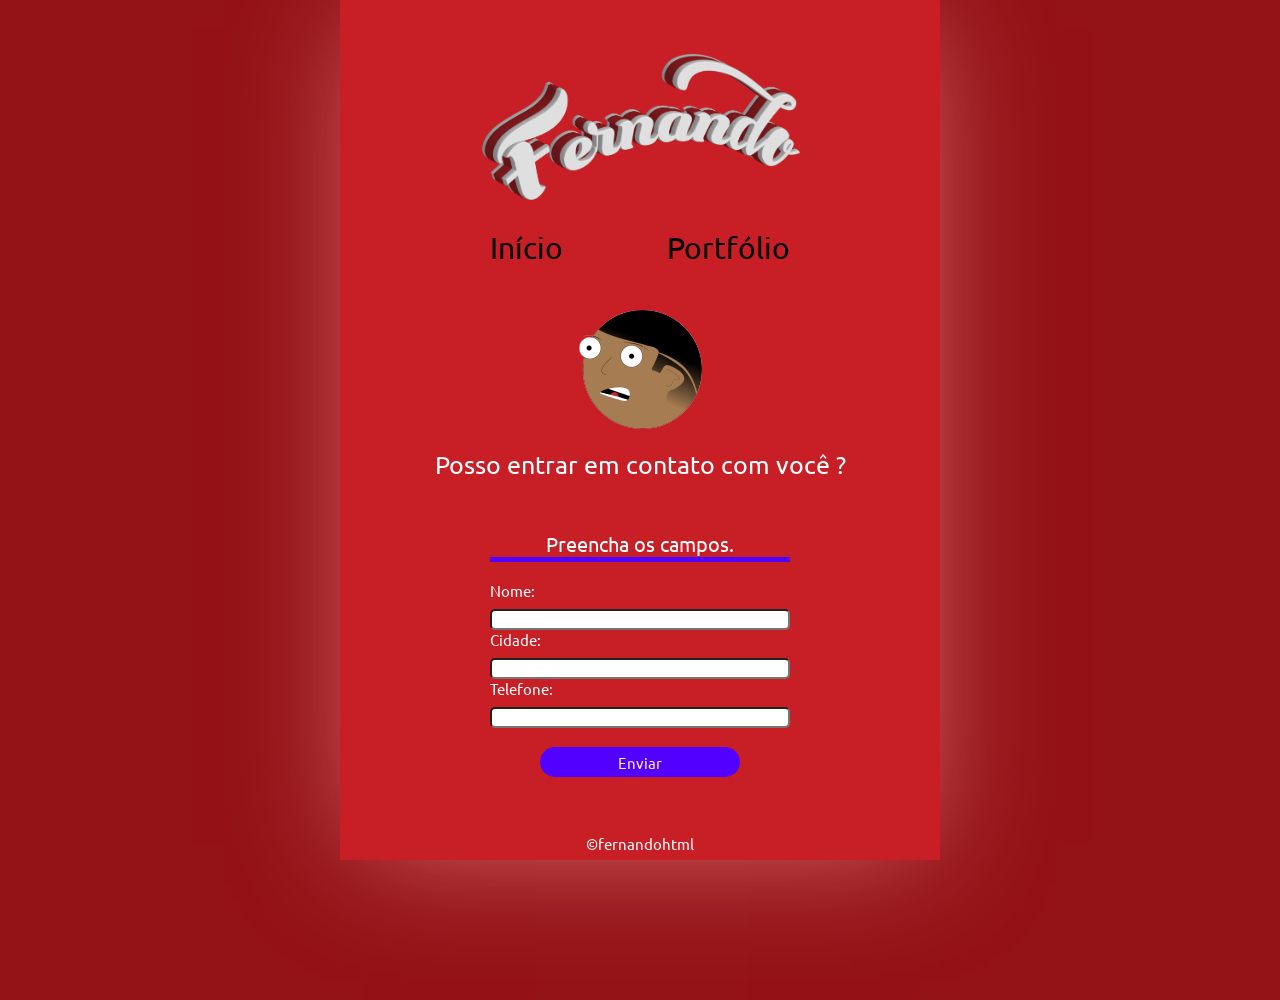
==== contato.html @ 436560f7 "v2" ====
<!DOCTYPE html>
<html lang="pt-br">
<head>
    <meta charset="UTF-8">
    <meta http-equiv="X-UA-Compatible" content="IE=edge">
    <meta name="viewport" content="width=device-width, initial-scale=1.0">
    <link rel="stylesheet" type="text/css" href="./css/portfolio.css">
    <link rel="stylesheet" type="text/css" href="./css/styles.css">
    <link rel="stylesheet" type="text/css" href="./css/responsive.css">
    <link rel="stylesheet" type="text/css" href="./css/contato.css">
    <link
    rel="stylesheet"
    href="https://cdnjs.cloudflare.com/ajax/libs/animate.css/4.1.1/animate.min.css"
    />

    <title>Contato</title> 
</head>
<body style="height: 1000px;">
    <div class="header-decora"></div>
    <header class="container header">
      <img class="animate__animated animate__bounce animate__slower	3s" src="logo.png" alt="Fernando">
        <nav class="menu"> 
            <a class="menu-item" href="index.html">Início</a>
            <a class="menu-item" href="portfolio.html">Portfólio</a>
        </nav>
    </header>

    <section class="contato-section">
        <div class="contato-div1"> 
            <img src="euimg.png" alt="">
            <p style="font-size: 25px;">Posso entrar em contato com você ?</p>
        </div>

        <div class="contato-div2">
            <form action="">
                <p>Preencha os campos.</p>
                <br>
                <fieldset>
                    <div>
                        <label>Nome:</label>
                        <input type="text" name="nome" id="nome"><br>
                        <label>Cidade:</label>
                        <input type="text" name="cidade" id="cidade">
                        <label>Telefone:</label>
                        <input type="number" name="telefone" id="telefone">
                        <br>
                        <br>
                        <button class="btn" type="submit">Enviar</button>
                    </div>
                </fieldset>
                
            </form>
            <br>
            <br>
            <br>

            <p>&copy;fernandohtml</p>
        </div>
    </section>

    <script src="path/to/dragscroll.js"></script>
</body>
</html>
---- css/portfolio.css ----
@import url('https://fonts.googleapis.com/css2?family=Ubuntu&display=swap');

* {
    margin: 0;
    padding: 0;
    box-sizing: border-box;
    text-decoration: none;
}

fieldset {
    border: 0;
}

body {

    background-color: #b4a7a7;
    background-size:  100px 100px;
    background-repeat: no-repeat;
    font-size: 100%;
    align-items: center;
}

body::-webkit-scrollbar {
    width: 0.6em;
  }
   
  body::-webkit-scrollbar-track {
    box-shadow: inset 0 0 6px rgba(0, 0, 0, 0.3);
  }
   
  body::-webkit-scrollbar-thumb {
    background-color: #C81E25;
}

.container { 
    display: flex;
    align-items: center;
    justify-content: center;
    width: 100%;
    height: 100%;
}

.header {
    position: relative;
    bottom: 0;
    right: 0;
    left: 0;
    right: 0;
    top: 0;
    margin: auto;
    z-index: 100;
    flex-direction: column;
    align-items: center;
    width: 700px;
    height: 190px;
    padding-top: 60px;

}

.header img { 
    width: 350px;
    margin-top: 200px;
    margin-bottom: 30px;  
}

.header nav a { 
    gap: 80px;
    font-size: 30px;
    font-weight: 800pt;
}

.header-decora {
    width: 630px;  
    height: 4350px; 
    position: absolute;
    bottom: 0;
    right: 0;
    left: 0;
    right: 0;
    top: 0;
    margin: auto;
    z-index: -1000;
    background-color: #C81E25;
}

.menu-item {
    z-index: -500;
    font-family: 'Ubuntu', sans-serif;
    font-size: 25px;
    display: inline-flex;
    color: #000000;
    margin: 0 50px;
}

.menu-item:hover {
    color: #ffffff;
    border-bottom: 3px solid #5200FF;
}



.habilidades {
    margin-top: 200px;
    display: flex;
    flex-direction: column;
    align-items: left;
    font-family: 'Ubuntu', sans-serif;   
    color: #000000;
}

.habilidades h2 {
    font-size: 80px;
    
}

.skills {
    padding-left: 100px;
    display: flex;
    color: white;
    font-size: 40px;
    text-align: left;
    align-items: left;
    justify-content: right;
    animation-name: skills;
    animation-duration: 2s;
    animation-delay: 0ms;
    animation-timing-function: ease-in-out;
}

@keyframes skills {
    0%   {color:white; left:0px; top:0px;}
    25%  {color:#C81E25; left:200px; top:0px;}
    50%  {color:blue; left:200px; top:200px;}
    75%  {color:rgb(255, 255, 255); left:0px; top:200px;}
    100% {color:rgb(0, 0, 0); }
    0%   {width: 0px; }
    25%  {width: 200px; }
    50%  {width: 200px;}
    75%  {width: 300px; }
    100% {width: 450px;}
  }


.skill-panel {
    position: relative;
    display: flex;
    flex-direction: column;
    float: left;
}


.skill-panel h3 {
    margin-top: 20px;
    display: flex;
    font-size: 35px;
    font-weight: bold;
}

.skill-panel p {
    margin-top: 15px;
    font-size: 20px;
    color: #ffffff;
    text-align: left;
}

.skill-panel span {
    margin-left: 0px;
}

.bar1 {
    width: 300px;
    height: 5px;
    position: relative;
    background-color: white;
    animation-name: bar1;
    animation-duration: 4s;
    animation-timing-function: ease-in-out;
}

@keyframes bar1 {
    0%   {width: 0px; }
    50%  {width: 200px;}
    100% {width: 300px;}
  }



.carousel-inner {
    width: 600px;
    padding: 50px;
}

.carousel-inner img {
    display: inline-block;
    flex-direction: row;
    height: 580px;
    width: auto;
}

.carousel-control-next {
    height: 50px;
    margin-top: 300px;
    background-color: #000000;
    border-radius: 40px;
}

.carousel-control-prev {
    height: 50px;
    margin-top: 300px;
    background-color: #000000;
    border-radius: 40px;
}

 .jobs-panel{
    margin-top: 50px;
    display: flex;
    flex-direction: column;
}


.jobs-panel{
    font-family: 'Ubuntu', sans-serif;
    font-weight: bolder;
    font-size: 20px;
}

.jobs-panel p {
    color: #ffffff;
}

.titulo-habilidades {
    display: flex;
    font-size: 45px;
    font-family: 'Ubuntu', sans-serif; 
}
/*
.swiper {
    width: 600px;
    height: 300px;
  }

.job-images {
    width: 580px;
    display: flex;
    flex-direction: row;
    overflow-y: hidden;
    overflow-x: scroll;
    overscroll-behavior-inline: contain;
    cursor: grab;
}

.job-images::-webkit-scrollbar-track {
    background: orange;        
}

.job-images img {
    height: 500px;
    display: flex;
    flex-direction: row;
}
 */
/* .cartoes img {
    height: 250px;
    margin-left: 5px;
    align-items: center;
    justify-content: center;
} */

.contato-section {
    padding-top: 50px;
    margin: 0 auto;
    padding-bottom: 30px;
}

.contato-section {
    font-size: 15px;
    color: #ffffff;
    font-family: 'Ubuntu', sans-serif;
    justify-content: center;
    align-items: center;
}

.contato-div1 {
    align-items: center;
    display: flex;
    flex-direction: column;
    padding-bottom: 50px;
}

.contato-div1 p {
    font-size: 15px;
    display: flex;
    margin-top: 20px;
}

form {
    width: 300px;
    display: flex;
    flex-direction: column;
}

form p {
    font-size: 20px;
    text-align: center;
    border-bottom:  5px #5200FF solid ;
}

.contato-div2 {
    align-items: center;
    display: flex;
    flex-direction: column;
}

input {
    width: 300px;
    border-radius: 5px;
    font-family: 'Ubuntu', sans-serif;
    margin-top: 9px;
}

input:focus {
    background-color: #C81E25;
}

.telefone {
    display: flex;
    flex-direction: row;
}

.btn {
    display: flex;
    margin-top: 10px;
    margin-left: 60px;
    align-items: center;
    justify-content: center;
    width: 200px;
    height: 30px;
    border-radius: 50px 50px 50px 50px;
    background-color: #5200FF;
    color: blanchedalmond;
    font-family: 'Ubuntu', sans-serif;
    font-size: 15px;
    border: 0;
}

.btn:hover {
    display: flex;
    align-items: center;
    justify-content: center;
    border-radius: 50px 50px 50px 50px;
    background-color: blanchedalmond;
    color: #5200FF;
    font-weight: bold;
    box-shadow: 0 0 1em #5200FF;
}
---- css/styles.css ----
@import url('https://fonts.googleapis.com/css2?family=Ubuntu&display=swap');

* {
    margin: 0;
    padding: 0;
    box-sizing: border-box;
    text-decoration: none;
}

body {
    font-size: 100%;
    align-items: center;
    background-color: #941317;
    box-shadow: #000000;
    box-shadow: 0px 0px 5px 3px rgba(238, 219, 219, 0.24);
}



.container {
    display: flex;
    align-items: center;
    justify-content: center;
    width: 100%;
    height: 100%;
}

.header {
    position: relative;
    bottom: 0;
    right: 0;
    left: 0;
    right: 0;
    top: 0;
    margin: auto;
    z-index: 100;
    flex-direction: column;
    align-items: center;
    width: 700px;
    height: 190px;
    padding-top: 60px;
    padding-bottom: 200px;
}

.header img { 
    width: 350px;
    margin-top: 200px;
    margin-bottom: 30px;  
}

.header nav a { 
    gap: 80px;
    font-size: 30px;
    font-weight: 800pt;
}

.header-decora {
    width: 630px;  
    height: 4350px; 
    position: absolute;
    bottom: 0;
    right: 0;
    left: 0;
    right: 0;
    top: 0;
    margin: auto;
    z-index: -1000;
    background-color: #C81E25;
}

.menu-item {
    z-index: -500;
    font-family: 'Ubuntu', sans-serif;
    font-size: 25px;
    display: inline-flex;
    color: #000000;
    margin: 0 50px;
}

.menu-item:hover {
    color: #ffffff;
    border-bottom: 3px solid #5200FF;
}

.mockup1 {
    position: absolute;
    bottom: 0;
    right: 0;
    left: 0;
    right: 0;
    top: 0;
    margin: auto;
    margin-top: 325px;
    padding-left: 420px;
    z-index: -500px;
    height: 450px;
    transform: rotate(10deg)
    
}

.card-image {
    z-index: -500px;
    display: flex;
    position: relative;
    height: 350px;
    margin-left: -120px;
    margin-top: 170px;
    margin-bottom: 120px;
    transform: rotate(10deg);
}

main p {
    justify-content: flex-start;
}

.main-frase1 {
    display: flex;
    flex-direction: column;
    padding-right: 200px;
    margin-top: -150px;
    font-family: 'Ubuntu', sans-serif;
    font-size: 38px;
}

.main-frase2 {
    z-index: -1000;
    display: flex;
    flex-direction: column;
    justify-content: center;
    align-items: center;
    margin-top: -28px;
    position: relative;
    font-family: 'Ubuntu', sans-serif;
    font-size: 130px;
}
.mockup2 {
    z-index: -500px;
    display: flex;
    justify-content: center;
    position: relative;
    height: 700px;
    margin-top: 100px;
    margin-left: -130px;
    transform: rotate(-10deg);
    background-repeat: no-repeat;
}

.mockup2:hover {
    background-image: url(mockup1.png) no-repeat;
}

.conteudo2-text {
    width:450px;
}

.conteudo2-text h3 {
    display: flex;
    flex-direction: column;
    font-family: 'Ubuntu', sans-serif;
    font-size: 78px;    
}

.conteudo2-text h4 {
    display: flex;
    flex-direction: column;
    margin-top: 15px;
    font-family: 'Ubuntu', sans-serif;
    font-size: 28px;    
}

.conteudo2-text p {
    display: flex;
    flex-direction: column;
    margin-top: 20px;
    font-family: 'Ubuntu', sans-serif;
    font-size: 20px;    
}

.link-client {
        color: #4c4a50;
        text-decoration: underline; 
        margin-bottom: 20px;  
}

.link-client:hover {
    color: blanchedalmond;    
}

.btn {
    display: flex;
    margin-top: 10px;
    margin-left: 100px;
    align-items: center;
    justify-content: center;
    width: 200px;
    height: 30px;
    border-radius: 50px 50px 50px 50px;
    background-color: #5200FF;
    color: blanchedalmond;
    font-family: 'Ubuntu', sans-serif;
    font-size: 15px;
}

.btn:hover {
        display: flex;
        align-items: center;
        justify-content: center;
        border-radius: 50px 50px 50px 50px;
        background-color: blanchedalmond;
        color: #5200FF;
        font-weight: bold;
        box-shadow: 0 0 1em #5200FF;
}

.conteudo3 {
    display: flex;
    flex-direction: column;
}
.conteudo3 h4 {
    margin-top: -10px;
}
.conteudo3 p {
    margin-top: 2px;
}

.graphic-panel {
    margin-top: 50px;
    position: relative;
    display: flex;
    flex-direction: column;
}

.graphic-mockup {
    z-index: -1000;
    display: flex;
    flex-direction: row;
    position: relative;
    margin-top: -150px;
    width: 700px;
    margin-left: 800px;
}

.card-image1 {
    z-index: -500;
    display: flex;
    flex-direction: row;
    position: relative;
    width: 700px;
}
.btn-graphic {
    margin-left: 10px;
    width: 300px;
}

.graphic-cta {
    position: relative;
    align-items: center;
    justify-content: center;
    margin-top: 10px;
    display: flex;
    flex-direction: row;
    color: blanchedalmond;
    font-family: 'Ubuntu', sans-serif;
    font-size: 13px;

}

/* ELEMENTOS PARA LIVE */

.live-panel {
    display: flex;
    margin-top: 50px;
    padding: 80px;
    background-color: #5200FF;
    height: 390px;
    flex-direction: column;
}

.live-panel h2 {
    display: flex;
    text-align: center;
    flex-direction: column;
    font-family: 'Ubuntu', sans-serif;
    font-size: 48px;  
}

.twitch-logo {
    display: flex;
    flex-direction: column;
    width: 200px;
    margin: 0px 20px;
}

.btn2 {
    font-family: 'Ubuntu', sans-serif;
    font-size: 15px;  
    color: #5200FF;
    background-color: antiquewhite;
    width: 250px;
    margin-bottom: 50px;
    margin-right: 80px;
}

.btn-return {
    margin-top: 50px;
    margin-right: 80px;
}

.copy {
    margin-top: 15px;
    color: #ffffff;
}
---- css/responsive.css ----
@media screen and (max-width: 768px ) {
    .container {
      width: auto;
    }
    .mockup1 { 
      display: none;
      background-image: url("mockup1-2.png");
      height: 400px;
      padding-top: 10px;
      margin-right: 3px;
      
    }

    .main-frase2 {
      margin-left: -18px;
      font-size: 117px;

    }

    /* SEGUNDA SEÇÃO - ARTE DIGITAL */
    .conteudo2 {
      margin-top: 60px;
    }
    .conteudo2 p {
      width: 250px;
    }
    .conteudo2 h3 {
      color: #f0f0ef;
      font-size: 50px;
    }
    .conteudo2 h4 {
      font-size: 25px;
    }
    .conteudo2 img {
      margin-top: 80px;
      margin-left: 10px;
      width: 200px;
      height: auto;
      transform: rotate(0deg);
    }
    .card-image {
      z-index: -500px;
      display: flex;
      position: relative;
      height: 300px;
      margin-top: 170px;
      margin-bottom: 120px;
      transform: rotate(10deg);  
    }
    .arte-dig-btn {
      margin-left: 0px;
    }

    .btn-graphic {
      margin-left: 10px;
      width: 200px;
    }

    /* SEGUNDA SEÇÃO - ARTE DIGITAL */
    .live-panel {
    display: table-row;
    margin-top: 90px;
    padding: 80px;
    background-color: #5200FF;
    height: 660px;

    }

    .img-live-panel {
      display: flex;
      flex-direction: column;
  
    }

    
    .live-panel h2 {
    text-align: center;
    display: flex;
    font-family: 'Ubuntu', sans-serif;
    font-size: 65px;  
    margin-bottom: 20px;
    }

    .btn2 {
      display: flex;
      flex-direction: column;
      text-align: center;
      margin: auto;
    }
    .card-image1 {
      width: 550px;
      margin: auto;
    }

}

@media screen and (max-width: 450px ) {
  .container {
    
  }
  
  .img-live-panel {
    display: column;
    background-color: #f0f0ef;
    
    }
  
    .mockup1 { 
      background-image: url("mockup1-2.png");
      margin-left: -180px;
      height: 380px;
      
    }

    .card-image {
      height: 250px;

    }

    .main-frase1 {
      padding-left: 10px;
    }
    
    .main-frase2 {
        display: flex;
        font-size: 117px;
        justify-content: flex-start;
    } 

    .conteudo2-text {
      width:450px;
  }
  
  .conteudo2-text h3 {
      display: flex;
      flex-direction: column;
      font-family: 'Ubuntu', sans-serif;
      font-size: 68px;    
  }
  
  .conteudo2-text h4 {
      display: flex;
      flex-direction: column;
      margin-top: 15px;
      font-family: 'Ubuntu', sans-serif;
      font-size: 28px;    
  }
  
  .conteudo2-text p {
      display: flex;
      flex-direction: column;
      margin-top: 20px;
      font-family: 'Ubuntu', sans-serif;
      font-size: 20px;    
  }
  
  .link-client {
          color: #4c4a50;
          text-decoration: underline; 
          margin-bottom: 20px;  
  }
  
  .link-client:hover {
      color: blanchedalmond;    
  }

  }
---- css/contato.css ----
.header-decora {
    position: absolute;
    z-index: -5000;
    margin: 0 auto;
    align-items: center;
    display: flex;
    width: 600px;  
    height: 860px;
    background-color: #C81E25;
    box-shadow: 1px 4px 114px -22px rgba(255,155,155,0.71);
    -webkit-box-shadow: 1px 4px 114px -22px rgba(255,155,155,0.71);
    -moz-box-shadow: 1px 4px 114px -22px rgba(255,155,155,0.71);
}

.btn {
    display: flex;
    margin: 0 auto;
}
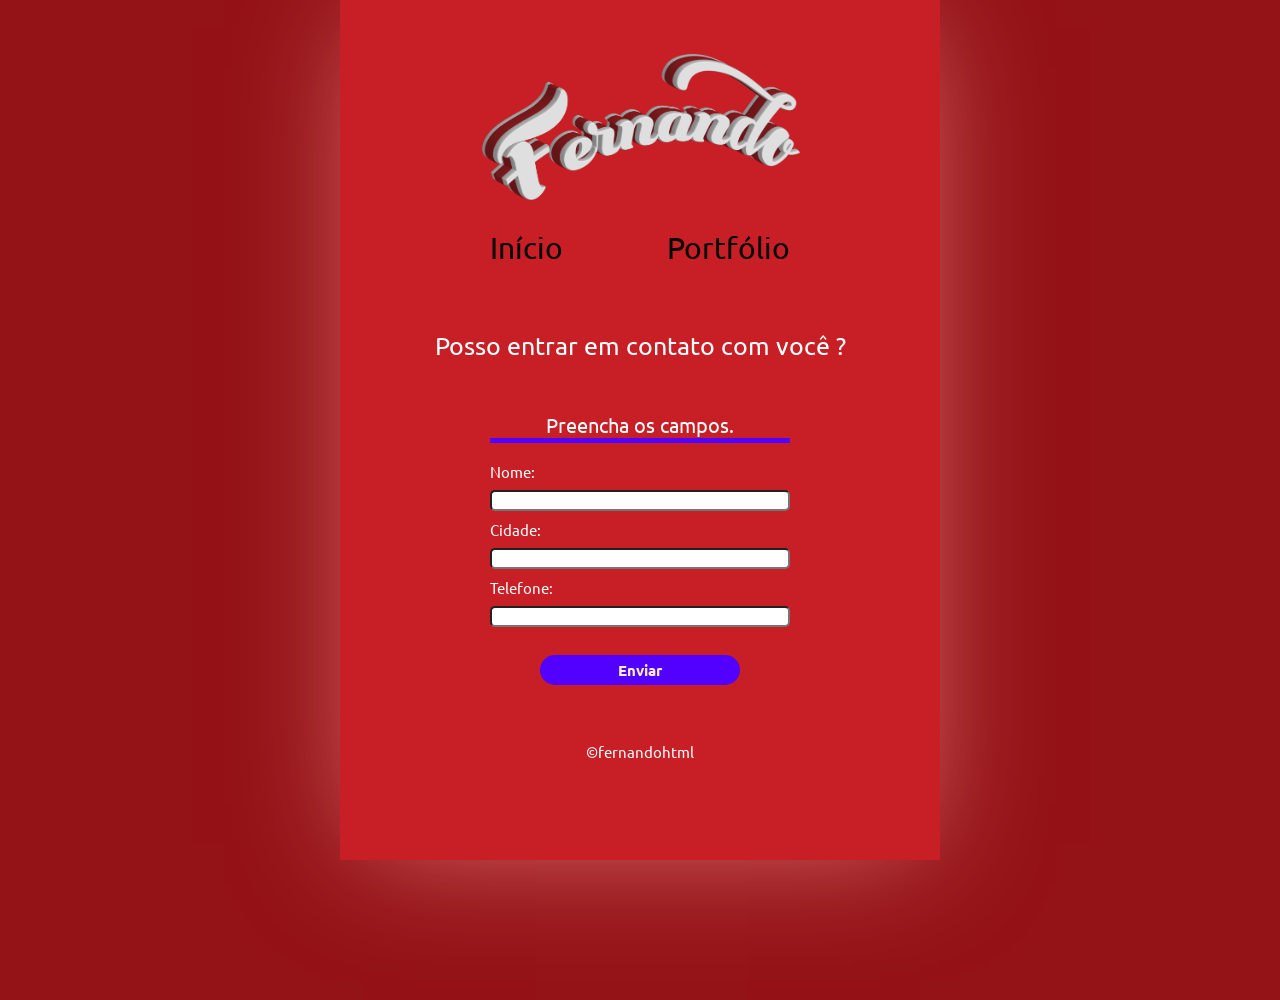
==== commit 08411b54: "Atualização" ====
--- a/contato.html
+++ b/contato.html
@@ -18,7 +18,7 @@
 <body style="height: 1000px;">
     <div class="header-decora"></div>
     <header class="container header">
-      <img class="animate__animated animate__bounce animate__slower	3s" src="logo.png" alt="Fernando">
+      <img class="animate__animated animate__bounce animate__slower	3s" src="./img/logo.png" alt="Fernando">
         <nav class="menu"> 
             <a class="menu-item" href="index.html">Início</a>
             <a class="menu-item" href="portfolio.html">Portfólio</a>
--- a/css/portfolio.css
+++ b/css/portfolio.css
@@ -12,9 +12,8 @@
 }
 
 body {
-
-    background-color: #b4a7a7;
-    background-size:  100px 100px;
+    background-color: #941317;
+
     background-repeat: no-repeat;
     font-size: 100%;
     align-items: center;
@@ -71,7 +70,7 @@
 
 .header-decora {
     width: 630px;  
-    height: 4350px; 
+    height: 5950px; 
     position: absolute;
     bottom: 0;
     right: 0;
@@ -184,10 +183,39 @@
   }
 
 
+.title_m {
+    font-family: 'Ubuntu', sans-serif;
+    font-weight: bolder;
+    font-size: 20px;
+}
+
+.project-card {
+    display: flex;
+    flex-direction: column;
+    flex-wrap: wrap;
+    background-color: #55030375;
+    margin: 60px;
+    justify-content: center;
+    border-radius: 10px;
+}
+
+.project-card img {
+    width: 100%;
+}
+
+.project-info {
+    color: #ffffff;
+    margin-top: 10px;
+    gap: 10px;
+}
 
 .carousel-inner {
     width: 600px;
     padding: 50px;
+}
+
+.carousel-item item-dev img{
+    width: max-content;
 }
 
 .carousel-inner img {
@@ -311,14 +339,15 @@
     flex-direction: column;
 }
 
-input {
+.contato-div2 input {
     width: 300px;
     border-radius: 5px;
     font-family: 'Ubuntu', sans-serif;
     margin-top: 9px;
-}
-
-input:focus {
+    margin-bottom: 9px;
+}
+
+.contato-div2 input:focus {
     background-color: #C81E25;
 }
 
--- a/css/styles.css
+++ b/css/styles.css
@@ -188,8 +188,6 @@
 
 .btn {
     display: flex;
-    margin-top: 10px;
-    margin-left: 100px;
     align-items: center;
     justify-content: center;
     width: 200px;
@@ -197,6 +195,7 @@
     border-radius: 50px 50px 50px 50px;
     background-color: #5200FF;
     color: blanchedalmond;
+    font-weight:bold;
     font-family: 'Ubuntu', sans-serif;
     font-size: 15px;
 }
@@ -208,7 +207,7 @@
         border-radius: 50px 50px 50px 50px;
         background-color: blanchedalmond;
         color: #5200FF;
-        font-weight: bold;
+        font-weight:bolder;
         box-shadow: 0 0 1em #5200FF;
 }
 
@@ -262,7 +261,6 @@
     color: blanchedalmond;
     font-family: 'Ubuntu', sans-serif;
     font-size: 13px;
-
 }
 
 /* ELEMENTOS PARA LIVE */
